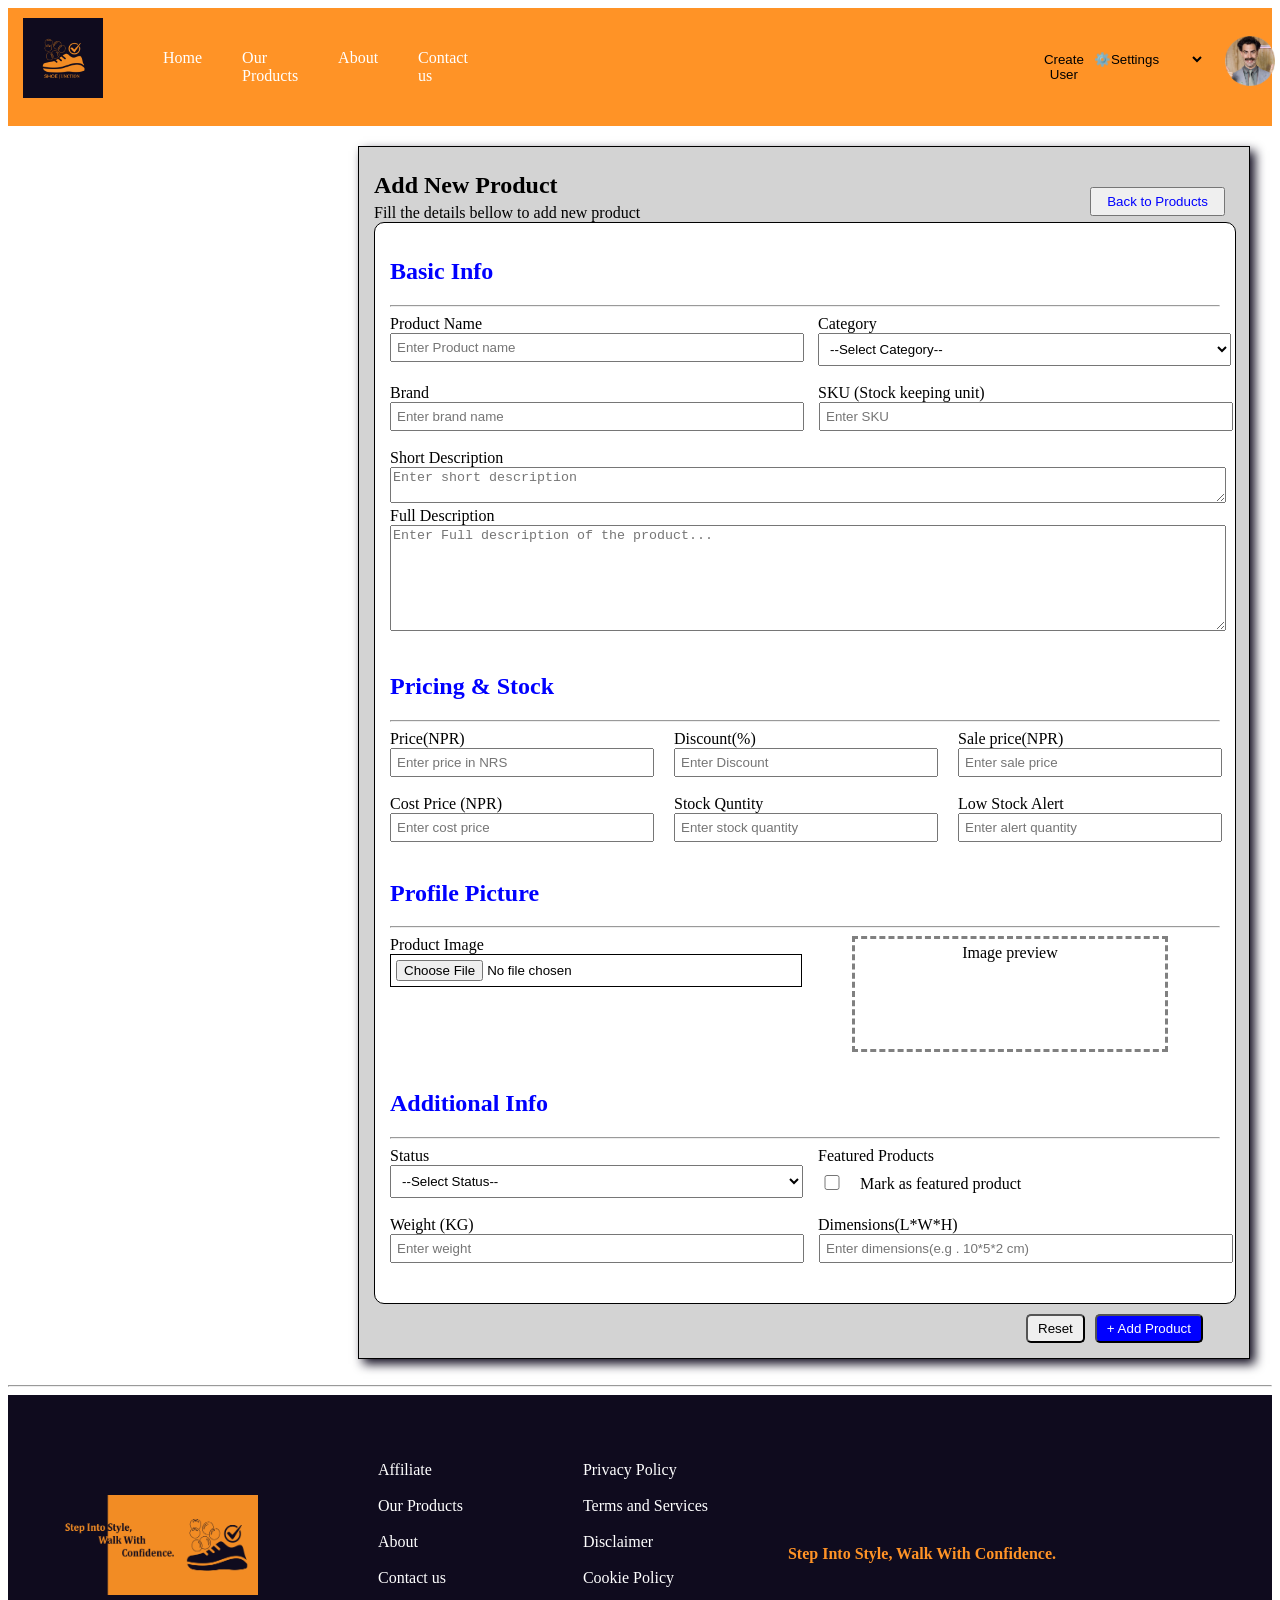
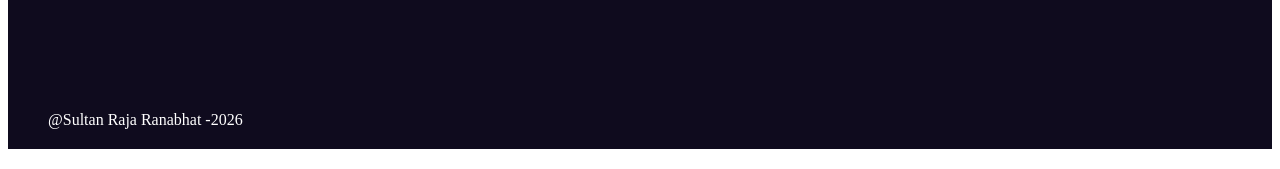
==== Admin/addproduct.html @ 1ad93334 "Shoe ecommerse website login page,signup page,homepage,create user page,add product page completed" ====
<!DOCTYPE html>
<html>
    <head>
        <title>Create New User</title>
        <link rel="stylesheet" href="/style.css"/>
    </head>
    <body >
        <div class="container" >

        <header >
        <div class="header">
            <div>
                <a href="/index.html"><img src="/assets/header logo.png" class="headerlogo" alt="Main Logo" title="Home"/></a>
            </div>

            <div>
            <nav class="navbar">
                <ul>
                    <li><a href="/index.html">Home</a></li>
                    <li><a href="/Pages/Ourproducts.html">Our Products</a></li>
                    <li><a href="/Pages/about.html">About</a></li>
                    <li><a href="/Pages/contact.html">Contact us</a></li>
                </ul>
            </nav>
            </div>
             <div class="headerbutton">
            <button ><a href="/Admin/createuser.html">Create User</a></button>
            </div>
            
            <div class="settings">
                <select> 
                    <option selected disabled>⚙️Settings</option>
                    <option><a href="">👤Profile</a></option>
                    <option><a href="/Login/login.html">🔐Login/Signup</a></option>
                    <option><a href="">👋Logout</a></option>
                </select>
            </div>
            <div>
                <img src="/assets/Profile.png" class="profileimage" alt="profile" title="Profile"/>
                
            </div>
            <div class="logoutbutton">
            <button><a href="">👋Logout</a></button>
            </div>
        </div>
        </header>


        <main>
            <div class="sectiondiv">
            <section>
                <form>
                    <div>
                        <div class="flexdiv">
                            <!--<div class="imagediv">
                                <img src="/assets/login.png"/>
                            </div>-->
                            <div class="creatediv">
                                <h1>Add New Product</h1>
                                <p>Fill the details bellow to add new product</p>
                            </div>
                            <div class="backdiv">
                                <button><a href="/Admin/products.html">Back to Products</a></button>
                            </div>
                        </div>
                    </div>
                    <div class="usermaindiv">
                        
                            <div >
                                <div>
                                    <h2>Basic Info</h2>
                                </div>
                                <hr/>
                                <div class="flexdiv">
                                    <div>
                                        <label>Product Name</label><br/>
                                        <input type="text" placeholder="Enter Product name" required/>
                                    </div>
                                    <br/>
                                    <div class="inputright">
                                        <label class="selectlabel">Category</label><br/>
                                        <select required>
                                            <option selected disabled>--Select Category--</option>
                                            <option></option>
                                            <option></option>
                                            <option></option>
                                        </select>
                                    </div>
                                </div>
                                <br/>
                                <div class="flexdiv">
                                    <div>
                                        <label>Brand</label><br/>
                                        <input type="text" placeholder="Enter brand name"required/>
                                    </div>
                                    <br/>
                                    <div class="inputright">
                                        <label>SKU (Stock keeping unit)</label><br/>
                                        <input type="number" placeholder="Enter SKU"required/>
                                    </div>
                                </div>
                                <br/>
                                <div>
                                    <div>
                                        <label>Short Description</label><br/>
                                        <textarea class="textarea" placeholder="Enter short description" required></textarea>
                                    </div>
                                    <div>
                                        <label>Full Description</label><br/>
                                        <textarea class="bigtextarea" placeholder="Enter Full description of the product..." required></textarea>
                                    </div>
                                    </div>
                                </div>
                                <br/>
                                <div>
                                    <h2>Pricing & Stock</h2>
                                    </div>
                                    <hr/>
                                <div class="tripleflexdiv">
                                    <div >
                                        <label>Price(NPR)</label><br/>
                                        <input type="number" placeholder="Enter price in NRS" required/><br/>
                                    </div>
                                    <br/>
                                    <div class="tripleinputright">
                                        <label>Discount(%)</label><br/>
                                        <input type="number" placeholder="Enter Discount" required/><br/>
                                    </div>
                                    <div class="tripleinputright">
                                        <label>Sale price(NPR)</label><br/>
                                        <input type="number" placeholder="Enter sale price" required/><br/>
                                    </div>
                                </div>
                                    <br/>
                                    <div class="tripleflexdiv">
                                    <div >
                                        <label>Cost Price (NPR)</label><br/>
                                        <input type="number" placeholder="Enter cost price" required/><br/>
                                    </div>
                                    <br/>
                                    <div class="tripleinputright">
                                        <label>Stock Quntity</label><br/>
                                        <input type="number" placeholder="Enter stock quantity" required/><br/>
                                    </div>
                                    <div class="tripleinputright">
                                        <label>Low Stock Alert</label><br/>
                                        <input type="number" placeholder="Enter alert quantity" required/><br/>
                                    </div>
                                </div>
                                    <br/>
                                    
                                    <div>
                                        <h2>Profile Picture</h2>
                                    </div>
                                    <hr/>
                                <div class="flexdiv">
                                    <div>
                                        <label>Product Image</label><br/>
                                        <input class="choosefile" type="file" required/><br/>
                                    </div>
                                    <br/>
                                    <div class="imagepreview">
                                        Image preview
                                    </div>
                                </div>
                                    <br/>
                                    <div>
                                        <h2>Additional Info</h2>
                                    </div>
                                    <hr/>
                                <div class="flexdiv">
                                    <div class="sectionleft">
                                        <label>Status</label><br/>
                                        <select required>
                                            <option selected disabled>--Select Status--</option>
                                            <option>Active</option>
                                            <option>Deactive</option>
                                        </select><br/>
                                    </div>
                                    <br/>
                                    <div class="checkboxinputright">
                                        <label>Featured Products</label><br/>
                                        <div class="checkboxflex">
                                        <input class="checkboxinput" type="checkbox"required/>
                                        <label>Mark as featured product</label>
                                        </div>
                                    </div>
                                </div>
                                    <br/>
                                    <div class="flexdiv">
                                    <div>
                                        <label>Weight (KG)</label><br/>
                                        <input type="number" placeholder="Enter weight" required/><br/>
                                    </div>
                                    <div class="inputright">
                                        <label>Dimensions(L*W*H)</label><br/>
                                        <input type="number" placeholder="Enter dimensions(e.g . 10*5*2 cm)" required/><br/>
                                    </div>
                                    </div>
                                    <br/>
                                
                            </div>
                            <div class="flexdiv">
                                    <div class="reset">
                                        <button type="reset">Reset</button>
                                    </div>
                                    <div class="submit">
                                        <button  type="submit">+ Add Product</button>
                                    </div>
                                </div>
                </form>
                    </div>
            </section>
            </div>


        </main>

<br/><hr/>
        <footer >
            <div class="footer">
                 <div class="footerimagediv">
                <img src="/assets/footer logo.png"/>
            </div>
            

            <div>
                <ul>
                    <li><a href="">Affiliate</a></li><br/>
                    <li><a href="/Pages/Ourproducts.html">Our Products</a></li><br/>
                    <li><a href="/Pages/about.html">About</a></li><br/>
                    <li><a href="/Pages/contact.html">Contact us</a></li><br/>
                </ul>
            </div>
            <div>
               
                <ul>
                    <li><a href="">Privacy Policy</a></li><br/>
                    <li><a href="">Terms and Services</a></li><br/>
                    <li><a href="">Disclaimer</a></li><br/>
                    <li><a href="">Cookie Policy</a></li><br/>
                </ul>
            </div>
            <div>
                <p><b>Step Into Style, Walk With Confidence.</b></p>
            </div>
           
            <br/>
            
</div>
            <div class="copyright">
                <p>@Sultan Raja Ranabhat -2026</p>
            </div>


        </footer>

        </div>
    </body>
</html>
---- style.css ----
.undermaintenance img{
    height: 150px;
    width: 350px;
    margin: 50px;
}
.headerlogo{
    height: 80px;
    width: 80px;
    margin-top: 5px;
    margin-left: 10px;
}
.container{

    margin: 0;
    width: 100% ;
}
.container .profileimage{
    height: 50px;
    width: 50px;
    margin-top: 23px;
}


.herosection{

    width: 100%;
}
.header{
    display: flex;
    background-color: #ff9326;
    padding: 5px;


}
.navbar ul{
    display: flex;
    list-style: none;
    margin-right: 550px;
    


}
.navbar li{
    padding: 20px;
    text-decoration: none;

}

.navbar a{
    text-decoration: none;
    color: white;
}
.container .settings {
    margin-top: 37px;
    margin-right: 20px;
    background-color: #ff9326;

}
.container .settings select{
    background-color: #ff9326;
    border: 0;
}
.container .headerbutton button{
    background-color: #ff9326;
    border: 0;
    margin-top: 38px;
}
.container .headerbutton a{
    text-decoration: none;
    color: black;
}
.container .logoutbutton button{
     background-color: #ff9326;
    border: 0;
    margin-top: 35px;
    margin-left: 10px;

}
.container .logoutbutton a{
    text-decoration: none;
    color: black;
}








.somethingaboutus{
    margin-top: 50px;
    margin-bottom: 50px;
}




.footer{
    display: flex;
    background-color: #0F0B1E;
    padding: 50px;
}
.footer p b{
    color: #ff9326;
}
.footer p{
    margin-top: 100px;
    margin-left: 80px;
}
.footer ul{
    list-style: none;
    margin-left: 80px;
}
.footer a{
    text-decoration: none;
    color: white;
}
.footer img{
    height: 100px;
    width: 200px;
    margin-top: 50px;
}
footer .copyright p{
    color: white;
    
    padding: 20px;
}
footer .copyright{
    margin: 20px;
}
footer{
    background-color: #0F0B1E ;

}
footer{
    width: 100%;
}
.footer .footerimagediv{
    height: 100px;
    width: 200px;
}

.form a{
    text-decoration: none;

}
.form .signinbutton{
    background-color: blue;
    margin-top: 10px;
    padding: 10px;
    padding-left: 20px;
    padding-right: 20px;
    color: white;

}


.form .glogin{
    background-color: white;
    margin-top: 10px;
    padding: 10px;
    padding-left: 20px;
    padding-right: 20px;
    border: solid black 1px ;
    

}
.form .glogin a{
    border: black;
}
.form .rememberme{
    
    display: flex;
}
.formmaindiv{
    border: solid black 1px;
    height: 700px;
    width: 400px;
    margin-top: 30px;
    padding: 30px;
    background-color: white;
    margin-left: 520px;
    border-radius: 25px;
    box-shadow: 5px 5px 10px #0F0B1E;
}

.form img{
    height: 100px;
    width: 100px;
    
}
.form h1{
    text-align: center;
}
.form p{
    text-align: center;
}
.form button{
    width: 100%;
    border-radius: 5px;
}
.form .input input{
    width: 100%;
    padding-top: 8px;
    padding-bottom: 8px;
    margin-top: 3px;
   
    border-color: solid grey 1px;

}
.rememberme .forgotpassword{
    
    margin-left: 170px;
}
.formmaindiv .input label{
    margin-top: 10px;
}
.country select{
    width: 100%;
}


.sectiondiv{
    border: solid black 1px;
    padding: 15px;
    width: 860px;
    background-color: lightgrey;
    margin-left: 350px;
    box-shadow: 5px 5px 10px #0F0B1E;
    margin-top: 20px;
}
.imagediv{
    height: 70px;
    width: 70px;
    display: flex;


}
.usermaindiv{
    height: 1050px;
    width: 830px;
    border: solid black 1px;
    border-radius: 10px;
    padding: 15px;
    background-color: white;
    margin-bottom: 10px;
}
.flexdiv{
    display: flex;
}
.tripleflexdiv{
    display: flex;
}
.creatediv,h1,p{
    margin: 0;
    margin-top: 5px;
}
.userbackdiv{
    margin-left: 350px;
    margin-top: 25px;
    
}
.userbackdiv button{
    padding: 5px;
    padding-left: 15px;
    padding-right: 15px;
    
}
.userbackdiv a{
    text-decoration: none;
    color: blue;
}
.backdiv{
    margin-left: 450px;
    margin-top: 25px;
    
}
.backdiv button{
    padding: 5px;
    padding-left: 15px;
    padding-right: 15px;
    
}
.backdiv a{
    text-decoration: none;
    color: blue;
}
.inputright input{
    margin-left: 15px;


}
.flexdiv input{
    padding: 5px;

}
.tripleflexdiv input{
    padding: 5px;

}
.inputright label{
    margin-left: 14px ;
}
.inputright select{
    margin-left: 14px;
    padding: 7px;
    width: 413px;
}
.inputright .selectlabel{
    margin-left: 14px;
}
.sectiondiv input{
    width: 400px;
}
.tripleinputright{
    margin-left: 20px;
}

.tripleflexdiv input{
    width: 250px;
}
.sectionleft select{
    width: 413px;
    padding: 7px;
}
.textarea{
    width: 100%;
}
.bigtextarea{
    width: 100%;
    height: 100px;
}
.choosefile{
    border: solid black 1px;
}
.imagepreview{
    border: dashed grey 3px;
    margin-left: 50px;
    text-align: center;
    padding: 5px;
    width: 300px;
    height: 100px;
}
.submit{
    margin-left: 10px;
}
.reset{
    margin-left: 652px;
}
.reset button{
    padding: 5px;
    padding-left: 10px;
    padding-right: 10px;
    border-radius: 5px;
}
.submit button{
    padding: 5px;
    padding-left: 10px;
    padding-right: 10px;
    background-color: blue;
    color: white;
    border-radius: 5px;
}
h2{
    color: blue;
}
.checkboxflex{
    display: flex;

}

.checkboxinputright label{
    margin-left: 15px;
}
.checkboxflex .checkboxinput{
    width: 50px;
    margin-top: 10px;
}
.checkboxflex label{
    margin-top: 10px;
    margin-left: 0px;
}
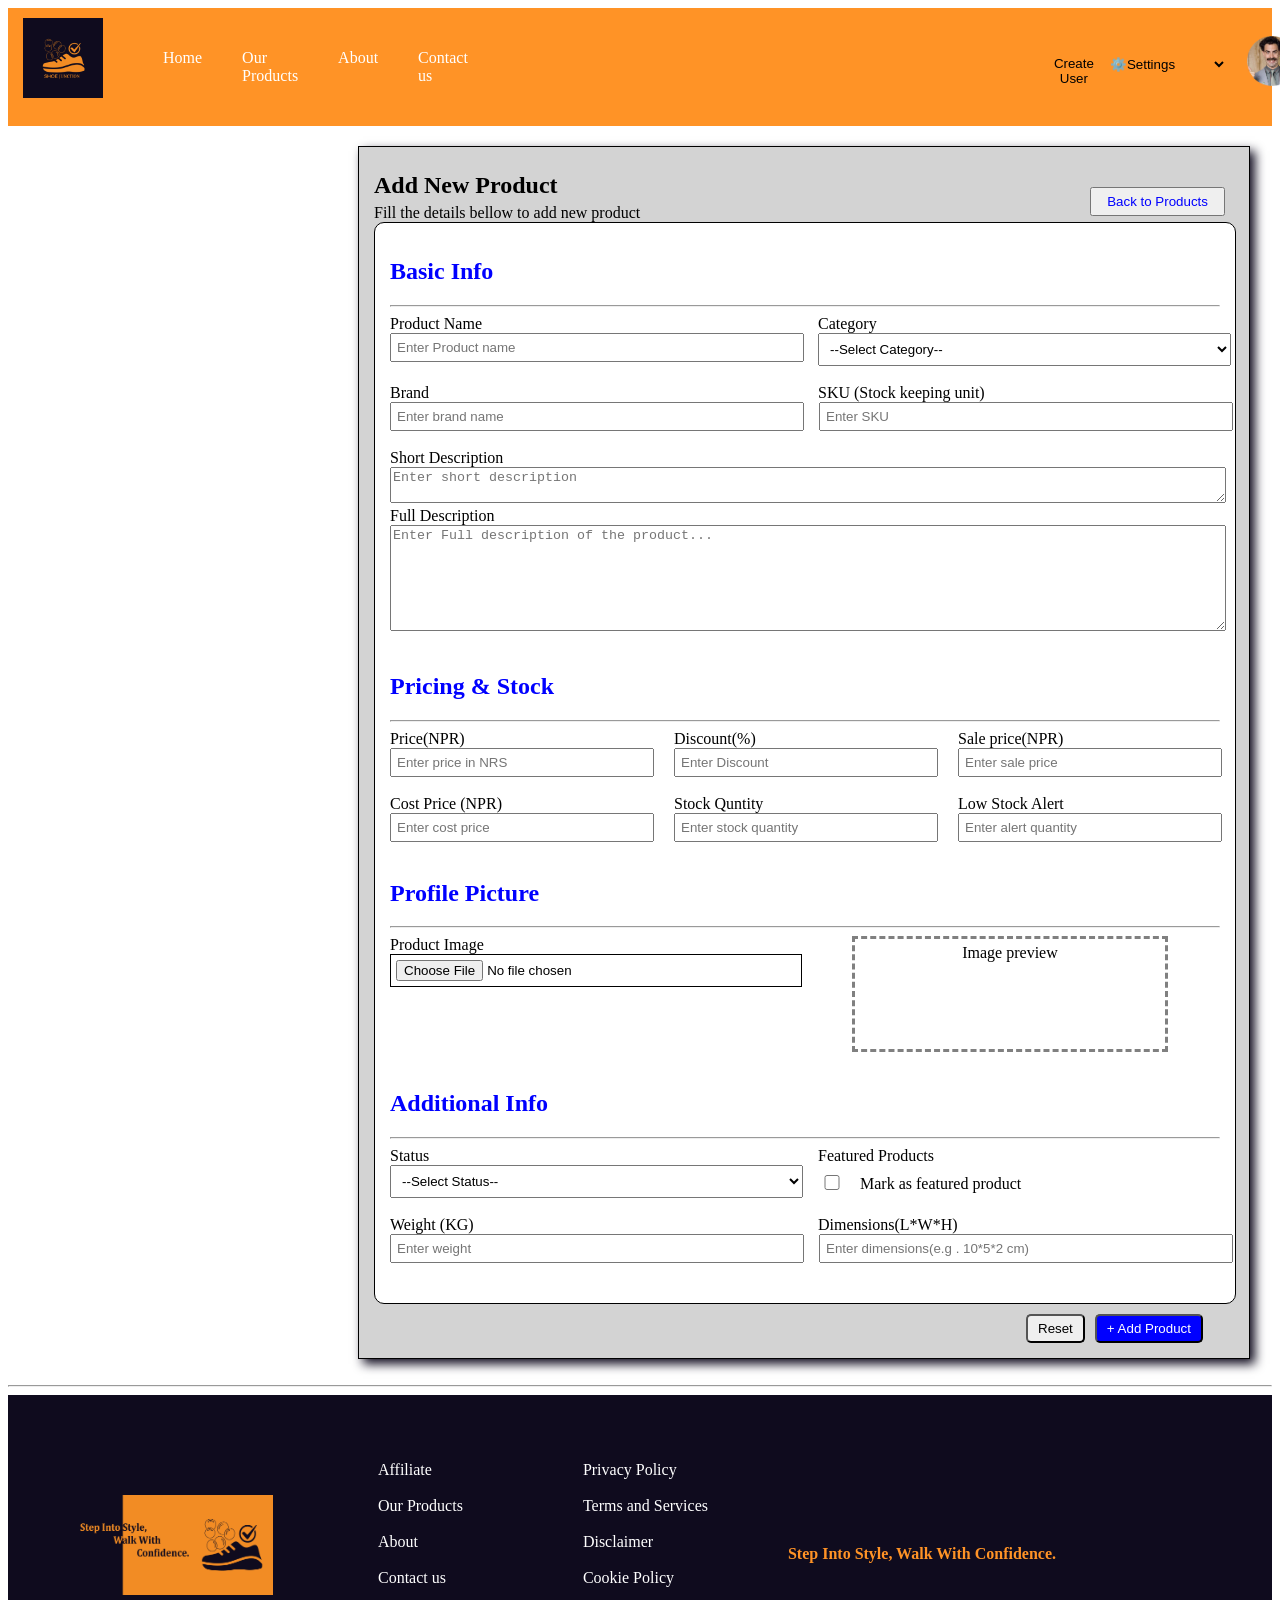
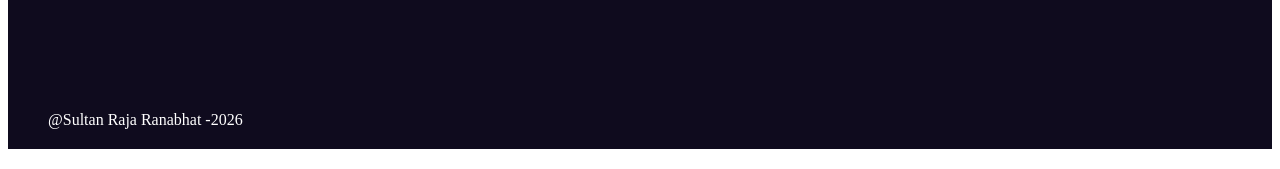
==== commit 73f3c433: "products completed and completed other things here and there" ====
--- a/Admin/addproduct.html
+++ b/Admin/addproduct.html
@@ -40,7 +40,7 @@
                 
             </div>
             <div class="logoutbutton">
-            <button><a href="">👋Logout</a></button>
+            <button><a href="/Admin/products.html">View Products</a></button>
             </div>
         </div>
         </header>
--- a/style.css
+++ b/style.css
@@ -2,6 +2,9 @@
     height: 150px;
     width: 350px;
     margin: 50px;
+}
+.header .headerbutton,.settings,.profileimage,.logoutbutton{
+    margin-left: auto;
 }
 .headerlogo{
     height: 80px;
@@ -21,9 +24,11 @@
 }
 
 
-.herosection{
-
-    width: 100%;
+.herosection img{
+
+    width: 100%;
+    height: auto;
+    margin: 0;
 }
 .header{
     display: flex;
@@ -35,7 +40,8 @@
 .navbar ul{
     display: flex;
     list-style: none;
-    margin-right: 550px;
+    margin-right: 560px;
+    
     
 
 
@@ -43,6 +49,8 @@
 .navbar li{
     padding: 20px;
     text-decoration: none;
+    
+    
 
 }
 
@@ -63,14 +71,18 @@
 .container .headerbutton button{
     background-color: #ff9326;
     border: 0;
-    margin-top: 38px;
+    margin-top: 42px;
+    margin-left: auto;
+}
+.headerbutton{
+    margin-left: auto;
 }
 .container .headerbutton a{
     text-decoration: none;
     color: black;
 }
 .container .logoutbutton button{
-     background-color: #ff9326;
+    background-color: #ff9326;
     border: 0;
     margin-top: 35px;
     margin-left: 10px;
@@ -380,4 +392,75 @@
 .checkboxflex label{
     margin-top: 10px;
     margin-left: 0px;
-}+}
+.userflexdiv img{
+    height: 80px;
+    width: 80px;
+    margin: 0;
+}
+.userflexdiv{
+    display: flex;
+    
+}
+
+.table{
+    border: solid black 1px;
+    width: 100%;
+}
+.table tr,td,th{
+    border: solid black 1px;
+    text-align: center;
+}
+.userflexdiv2{
+    display: flex;
+}
+.tablediv td,img{
+    height: 40px;
+    width: 40px;
+    margin-left: 15px;
+}
+.tdflexdiv {
+    display: flex;
+}
+.namediv{
+    margin-left: 10px;
+}
+.addbutton a{
+    text-decoration: none;
+    color: white;
+}
+.addbutton button{
+    background-color: blue;
+    border-radius: 8px;
+    padding: 8px;
+    padding-left: 15px;
+    padding-right: 15px;
+    
+    margin-top: 20px;
+}
+.addbutton{
+    margin-left: auto;
+}
+.userflexdiv2 input,select{
+    padding: 6px;
+}
+.userflexdiv2 input{
+    width: 500px;
+}
+.userflexdiv2 select{
+    width: 200px;
+    margin-left: 15px;
+}
+.userresetbutton{
+    
+    margin-left: auto;
+
+}
+.userresetbutton button{
+    padding: 6px;
+    background-color: white;
+    border: solid black 1px;
+    padding-left: 15px;
+    padding-right: 15px;
+    border-radius: 5px;
+}
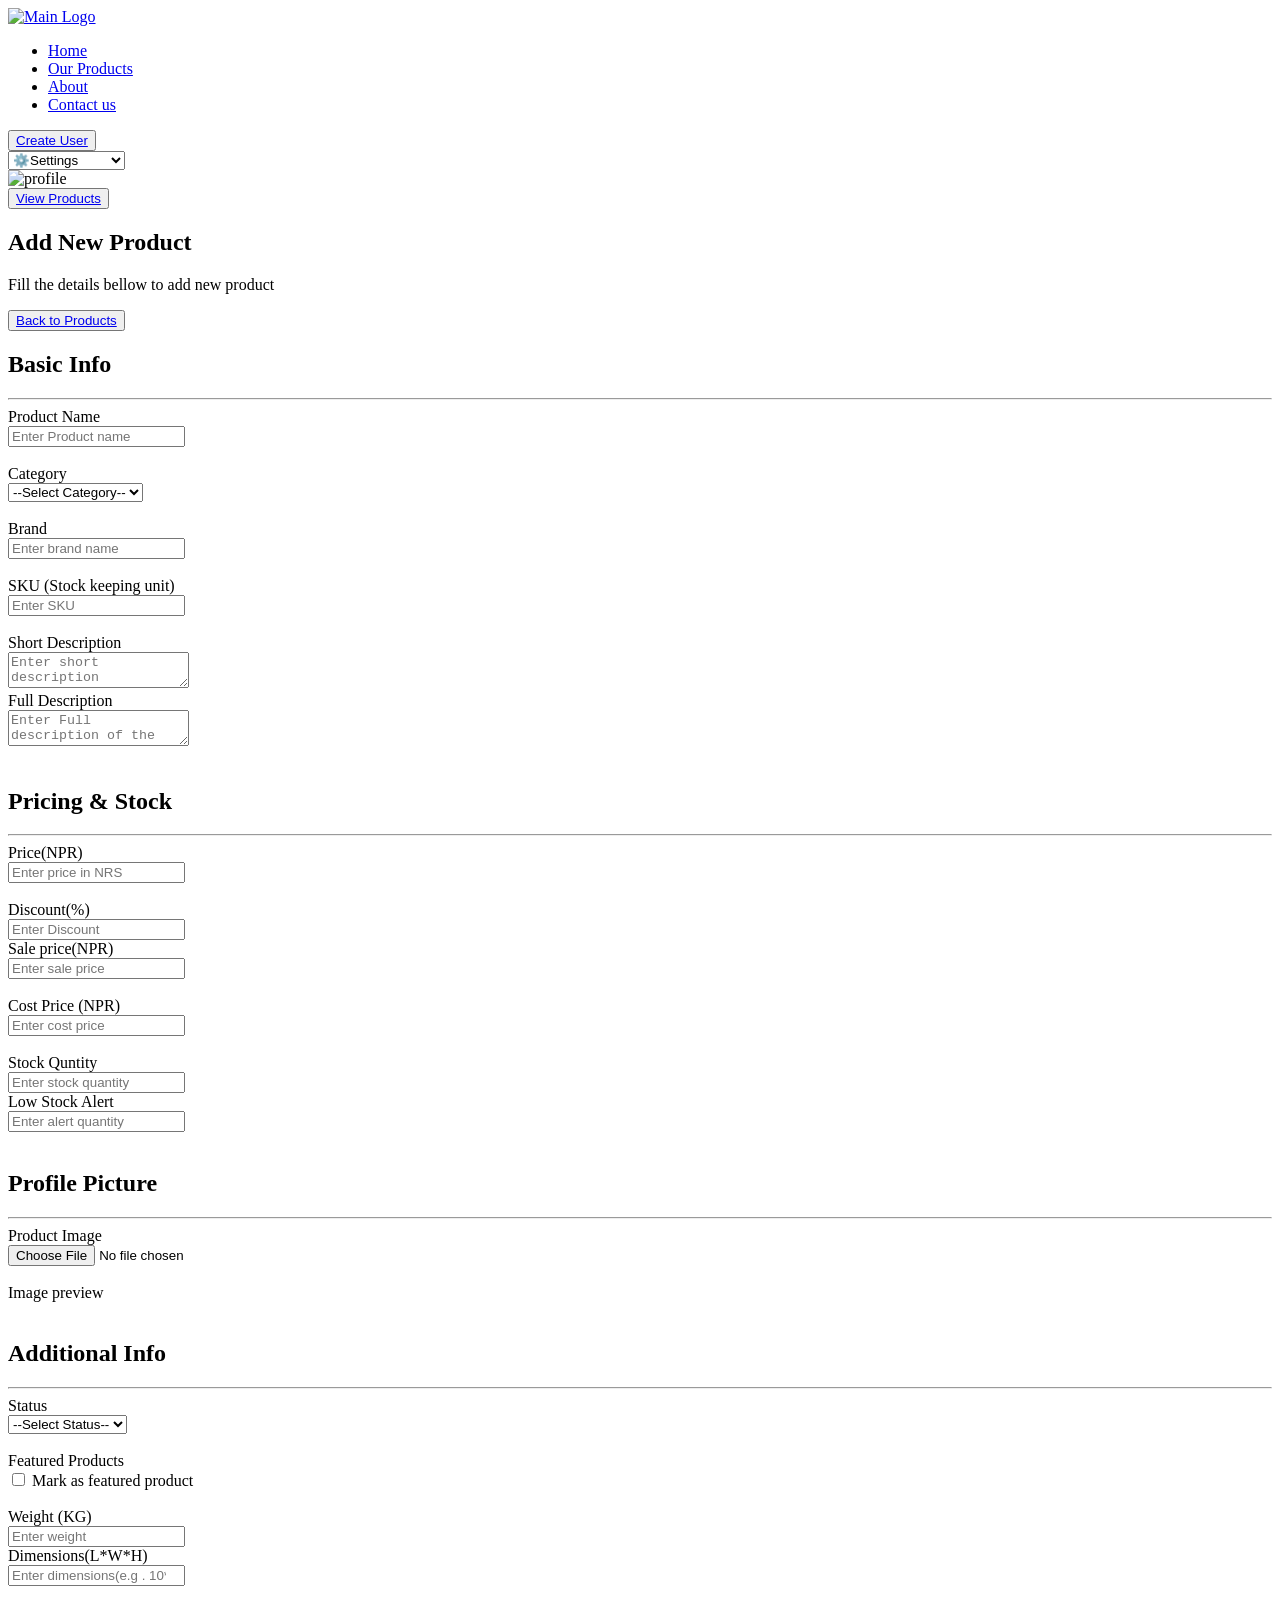
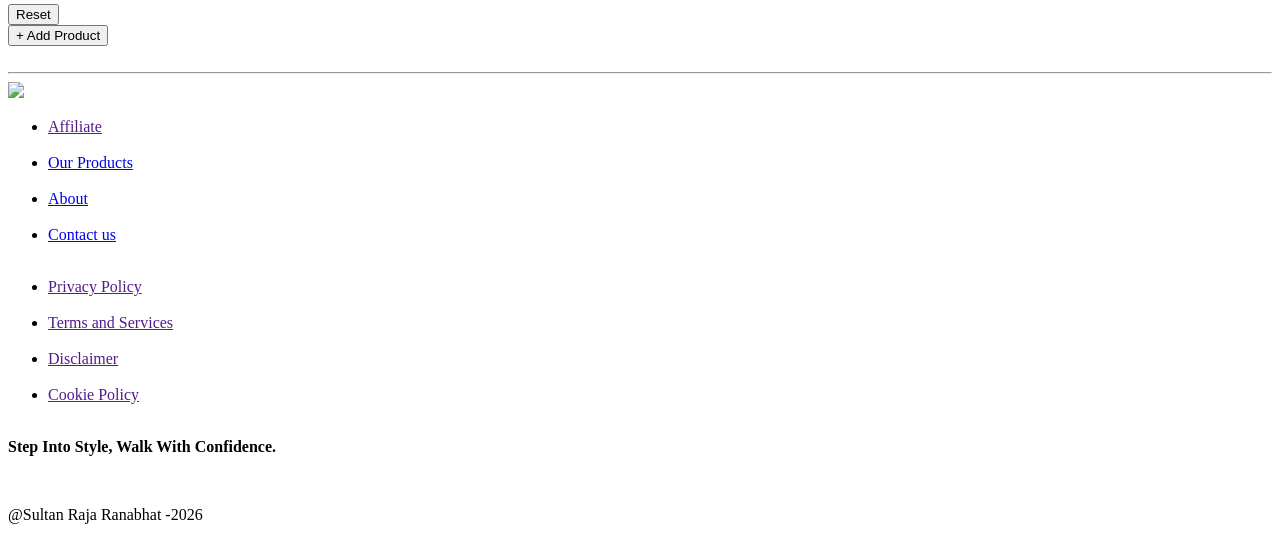
==== commit 65821512: "link modified" ====
--- a/Admin/addproduct.html
+++ b/Admin/addproduct.html
@@ -2,7 +2,7 @@
 <html>
     <head>
         <title>Create New User</title>
-        <link rel="stylesheet" href="/style.css"/>
+        <link rel="stylesheet" href="./style.css"/>
     </head>
     <body >
         <div class="container" >
@@ -10,37 +10,37 @@
         <header >
         <div class="header">
             <div>
-                <a href="/index.html"><img src="/assets/header logo.png" class="headerlogo" alt="Main Logo" title="Home"/></a>
+                <a href="./index.html"><img src="./assets/header logo.png" class="headerlogo" alt="Main Logo" title="Home"/></a>
             </div>
 
             <div>
             <nav class="navbar">
                 <ul>
-                    <li><a href="/index.html">Home</a></li>
-                    <li><a href="/Pages/Ourproducts.html">Our Products</a></li>
-                    <li><a href="/Pages/about.html">About</a></li>
-                    <li><a href="/Pages/contact.html">Contact us</a></li>
+                    <li><a href="./index.html">Home</a></li>
+                    <li><a href="./Pages/Ourproducts.html">Our Products</a></li>
+                    <li><a href="./Pages/about.html">About</a></li>
+                    <li><a href="./Pages/contact.html">Contact us</a></li>
                 </ul>
             </nav>
             </div>
              <div class="headerbutton">
-            <button ><a href="/Admin/createuser.html">Create User</a></button>
+            <button ><a href="./Admin/createuser.html">Create User</a></button>
             </div>
             
             <div class="settings">
                 <select> 
                     <option selected disabled>⚙️Settings</option>
                     <option><a href="">👤Profile</a></option>
-                    <option><a href="/Login/login.html">🔐Login/Signup</a></option>
+                    <option><a href="./Login/login.html">🔐Login/Signup</a></option>
                     <option><a href="">👋Logout</a></option>
                 </select>
             </div>
             <div>
-                <img src="/assets/Profile.png" class="profileimage" alt="profile" title="Profile"/>
+                <img src="./assets/Profile.png" class="profileimage" alt="profile" title="Profile"/>
                 
             </div>
             <div class="logoutbutton">
-            <button><a href="/Admin/products.html">View Products</a></button>
+            <button><a href="./Admin/products.html">View Products</a></button>
             </div>
         </div>
         </header>
@@ -60,7 +60,7 @@
                                 <p>Fill the details bellow to add new product</p>
                             </div>
                             <div class="backdiv">
-                                <button><a href="/Admin/products.html">Back to Products</a></button>
+                                <button><a href="./Admin/products.html">Back to Products</a></button>
                             </div>
                         </div>
                     </div>
@@ -220,16 +220,16 @@
         <footer >
             <div class="footer">
                  <div class="footerimagediv">
-                <img src="/assets/footer logo.png"/>
+                <img src="./assets/footer logo.png"/>
             </div>
             
 
             <div>
                 <ul>
                     <li><a href="">Affiliate</a></li><br/>
-                    <li><a href="/Pages/Ourproducts.html">Our Products</a></li><br/>
-                    <li><a href="/Pages/about.html">About</a></li><br/>
-                    <li><a href="/Pages/contact.html">Contact us</a></li><br/>
+                    <li><a href="./Pages/Ourproducts.html">Our Products</a></li><br/>
+                    <li><a href="./Pages/about.html">About</a></li><br/>
+                    <li><a href="./Pages/contact.html">Contact us</a></li><br/>
                 </ul>
             </div>
             <div>
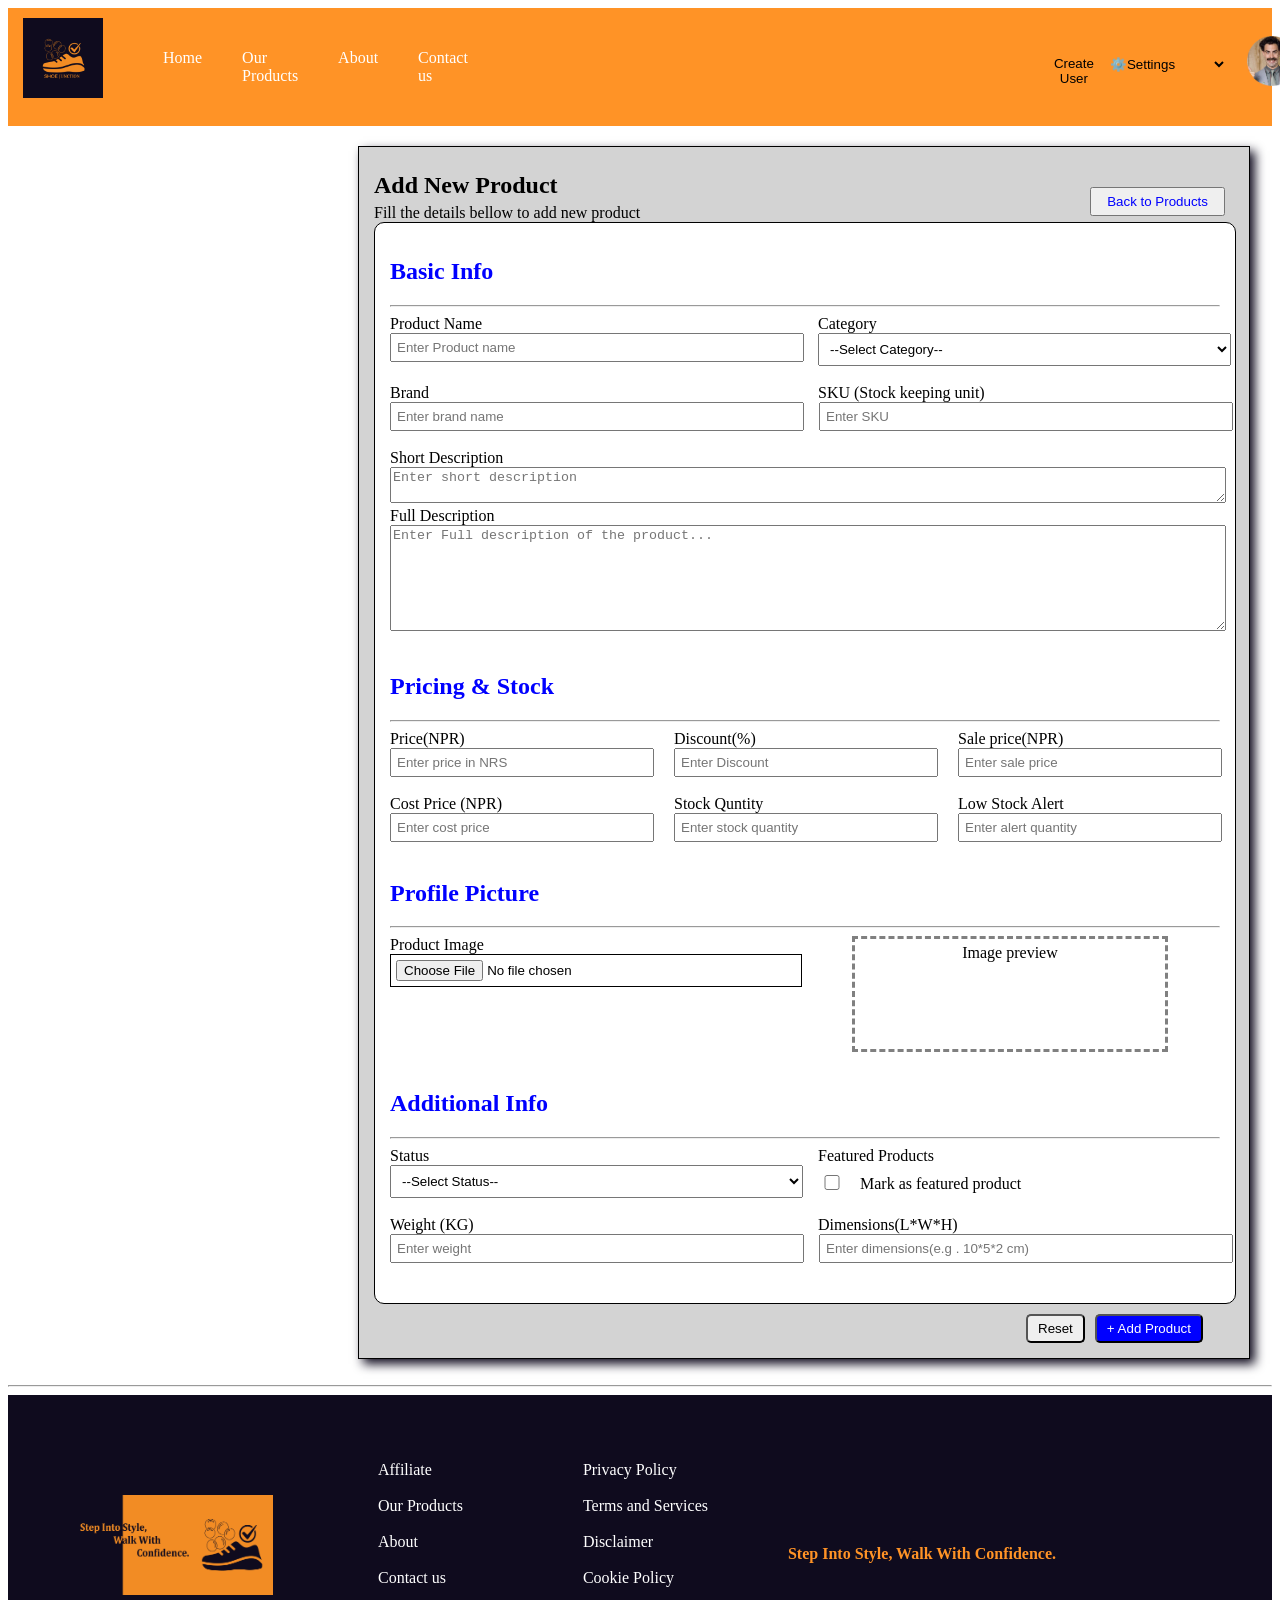
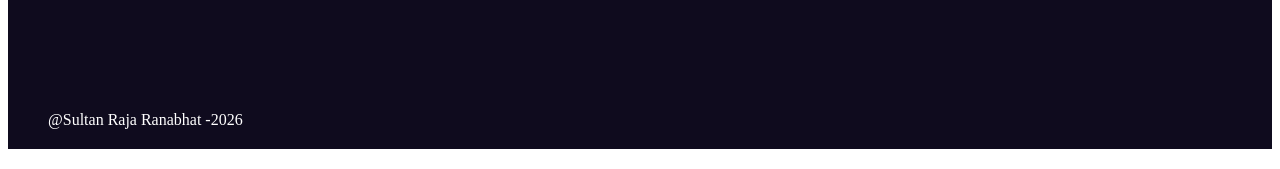
==== commit 1f229d6d: "double dot on all links" ====
--- a/Admin/addproduct.html
+++ b/Admin/addproduct.html
@@ -2,7 +2,7 @@
 <html>
     <head>
         <title>Create New User</title>
-        <link rel="stylesheet" href="./style.css"/>
+        <link rel="stylesheet" href="../style.css"/>
     </head>
     <body >
         <div class="container" >
@@ -10,37 +10,37 @@
         <header >
         <div class="header">
             <div>
-                <a href="./index.html"><img src="./assets/header logo.png" class="headerlogo" alt="Main Logo" title="Home"/></a>
+                <a href="../index.html"><img src="../assets/header logo.png" class="headerlogo" alt="Main Logo" title="Home"/></a>
             </div>
 
             <div>
             <nav class="navbar">
                 <ul>
-                    <li><a href="./index.html">Home</a></li>
-                    <li><a href="./Pages/Ourproducts.html">Our Products</a></li>
-                    <li><a href="./Pages/about.html">About</a></li>
-                    <li><a href="./Pages/contact.html">Contact us</a></li>
+                    <li><a href="../index.html">Home</a></li>
+                    <li><a href="../Pages/Ourproducts.html">Our Products</a></li>
+                    <li><a href="../Pages/about.html">About</a></li>
+                    <li><a href="../Pages/contact.html">Contact us</a></li>
                 </ul>
             </nav>
             </div>
              <div class="headerbutton">
-            <button ><a href="./Admin/createuser.html">Create User</a></button>
+            <button ><a href="../Admin/createuser.html">Create User</a></button>
             </div>
             
             <div class="settings">
                 <select> 
                     <option selected disabled>⚙️Settings</option>
                     <option><a href="">👤Profile</a></option>
-                    <option><a href="./Login/login.html">🔐Login/Signup</a></option>
+                    <option><a href="../Login/login.html">🔐Login/Signup</a></option>
                     <option><a href="">👋Logout</a></option>
                 </select>
             </div>
             <div>
-                <img src="./assets/Profile.png" class="profileimage" alt="profile" title="Profile"/>
+                <img src="../assets/Profile.png" class="profileimage" alt="profile" title="Profile"/>
                 
             </div>
             <div class="logoutbutton">
-            <button><a href="./Admin/products.html">View Products</a></button>
+            <button><a href="../Admin/products.html">View Products</a></button>
             </div>
         </div>
         </header>
@@ -60,7 +60,7 @@
                                 <p>Fill the details bellow to add new product</p>
                             </div>
                             <div class="backdiv">
-                                <button><a href="./Admin/products.html">Back to Products</a></button>
+                                <button><a href="../Admin/products.html">Back to Products</a></button>
                             </div>
                         </div>
                     </div>
@@ -220,16 +220,16 @@
         <footer >
             <div class="footer">
                  <div class="footerimagediv">
-                <img src="./assets/footer logo.png"/>
+                <img src="../assets/footer logo.png"/>
             </div>
             
 
             <div>
                 <ul>
                     <li><a href="">Affiliate</a></li><br/>
-                    <li><a href="./Pages/Ourproducts.html">Our Products</a></li><br/>
-                    <li><a href="./Pages/about.html">About</a></li><br/>
-                    <li><a href="./Pages/contact.html">Contact us</a></li><br/>
+                    <li><a href="../Pages/Ourproducts.html">Our Products</a></li><br/>
+                    <li><a href="../Pages/about.html">About</a></li><br/>
+                    <li><a href="../Pages/contact.html">Contact us</a></li><br/>
                 </ul>
             </div>
             <div>
--- a/style.css
+++ b/style.css
@@ -0,0 +1,466 @@
+.undermaintenance img{
+    height: 150px;
+    width: 350px;
+    margin: 50px;
+}
+.header .headerbutton,.settings,.profileimage,.logoutbutton{
+    margin-left: auto;
+}
+.headerlogo{
+    height: 80px;
+    width: 80px;
+    margin-top: 5px;
+    margin-left: 10px;
+}
+.container{
+
+    margin: 0;
+    width: 100% ;
+}
+.container .profileimage{
+    height: 50px;
+    width: 50px;
+    margin-top: 23px;
+}
+
+
+.herosection img{
+
+    width: 100%;
+    height: auto;
+    margin: 0;
+}
+.header{
+    display: flex;
+    background-color: #ff9326;
+    padding: 5px;
+
+
+}
+.navbar ul{
+    display: flex;
+    list-style: none;
+    margin-right: 560px;
+    
+    
+
+
+}
+.navbar li{
+    padding: 20px;
+    text-decoration: none;
+    
+    
+
+}
+
+.navbar a{
+    text-decoration: none;
+    color: white;
+}
+.container .settings {
+    margin-top: 37px;
+    margin-right: 20px;
+    background-color: #ff9326;
+
+}
+.container .settings select{
+    background-color: #ff9326;
+    border: 0;
+}
+.container .headerbutton button{
+    background-color: #ff9326;
+    border: 0;
+    margin-top: 42px;
+    margin-left: auto;
+}
+.headerbutton{
+    margin-left: auto;
+}
+.container .headerbutton a{
+    text-decoration: none;
+    color: black;
+}
+.container .logoutbutton button{
+    background-color: #ff9326;
+    border: 0;
+    margin-top: 35px;
+    margin-left: 10px;
+
+}
+.container .logoutbutton a{
+    text-decoration: none;
+    color: black;
+}
+
+
+
+
+
+
+
+
+.somethingaboutus{
+    margin-top: 50px;
+    margin-bottom: 50px;
+}
+
+
+
+
+.footer{
+    display: flex;
+    background-color: #0F0B1E;
+    padding: 50px;
+}
+.footer p b{
+    color: #ff9326;
+}
+.footer p{
+    margin-top: 100px;
+    margin-left: 80px;
+}
+.footer ul{
+    list-style: none;
+    margin-left: 80px;
+}
+.footer a{
+    text-decoration: none;
+    color: white;
+}
+.footer img{
+    height: 100px;
+    width: 200px;
+    margin-top: 50px;
+}
+footer .copyright p{
+    color: white;
+    
+    padding: 20px;
+}
+footer .copyright{
+    margin: 20px;
+}
+footer{
+    background-color: #0F0B1E ;
+
+}
+footer{
+    width: 100%;
+}
+.footer .footerimagediv{
+    height: 100px;
+    width: 200px;
+}
+
+.form a{
+    text-decoration: none;
+
+}
+.form .signinbutton{
+    background-color: blue;
+    margin-top: 10px;
+    padding: 10px;
+    padding-left: 20px;
+    padding-right: 20px;
+    color: white;
+
+}
+
+
+.form .glogin{
+    background-color: white;
+    margin-top: 10px;
+    padding: 10px;
+    padding-left: 20px;
+    padding-right: 20px;
+    border: solid black 1px ;
+    
+
+}
+.form .glogin a{
+    border: black;
+}
+.form .rememberme{
+    
+    display: flex;
+}
+.formmaindiv{
+    border: solid black 1px;
+    height: 700px;
+    width: 400px;
+    margin-top: 30px;
+    padding: 30px;
+    background-color: white;
+    margin-left: 520px;
+    border-radius: 25px;
+    box-shadow: 5px 5px 10px #0F0B1E;
+}
+
+.form img{
+    height: 100px;
+    width: 100px;
+    
+}
+.form h1{
+    text-align: center;
+}
+.form p{
+    text-align: center;
+}
+.form button{
+    width: 100%;
+    border-radius: 5px;
+}
+.form .input input{
+    width: 100%;
+    padding-top: 8px;
+    padding-bottom: 8px;
+    margin-top: 3px;
+   
+    border-color: solid grey 1px;
+
+}
+.rememberme .forgotpassword{
+    
+    margin-left: 170px;
+}
+.formmaindiv .input label{
+    margin-top: 10px;
+}
+.country select{
+    width: 100%;
+}
+
+
+.sectiondiv{
+    border: solid black 1px;
+    padding: 15px;
+    width: 860px;
+    background-color: lightgrey;
+    margin-left: 350px;
+    box-shadow: 5px 5px 10px #0F0B1E;
+    margin-top: 20px;
+}
+.imagediv{
+    height: 70px;
+    width: 70px;
+    display: flex;
+
+
+}
+.usermaindiv{
+    height: 1050px;
+    width: 830px;
+    border: solid black 1px;
+    border-radius: 10px;
+    padding: 15px;
+    background-color: white;
+    margin-bottom: 10px;
+}
+.flexdiv{
+    display: flex;
+}
+.tripleflexdiv{
+    display: flex;
+}
+.creatediv,h1,p{
+    margin: 0;
+    margin-top: 5px;
+}
+.userbackdiv{
+    margin-left: 350px;
+    margin-top: 25px;
+    
+}
+.userbackdiv button{
+    padding: 5px;
+    padding-left: 15px;
+    padding-right: 15px;
+    
+}
+.userbackdiv a{
+    text-decoration: none;
+    color: blue;
+}
+.backdiv{
+    margin-left: 450px;
+    margin-top: 25px;
+    
+}
+.backdiv button{
+    padding: 5px;
+    padding-left: 15px;
+    padding-right: 15px;
+    
+}
+.backdiv a{
+    text-decoration: none;
+    color: blue;
+}
+.inputright input{
+    margin-left: 15px;
+
+
+}
+.flexdiv input{
+    padding: 5px;
+
+}
+.tripleflexdiv input{
+    padding: 5px;
+
+}
+.inputright label{
+    margin-left: 14px ;
+}
+.inputright select{
+    margin-left: 14px;
+    padding: 7px;
+    width: 413px;
+}
+.inputright .selectlabel{
+    margin-left: 14px;
+}
+.sectiondiv input{
+    width: 400px;
+}
+.tripleinputright{
+    margin-left: 20px;
+}
+
+.tripleflexdiv input{
+    width: 250px;
+}
+.sectionleft select{
+    width: 413px;
+    padding: 7px;
+}
+.textarea{
+    width: 100%;
+}
+.bigtextarea{
+    width: 100%;
+    height: 100px;
+}
+.choosefile{
+    border: solid black 1px;
+}
+.imagepreview{
+    border: dashed grey 3px;
+    margin-left: 50px;
+    text-align: center;
+    padding: 5px;
+    width: 300px;
+    height: 100px;
+}
+.submit{
+    margin-left: 10px;
+}
+.reset{
+    margin-left: 652px;
+}
+.reset button{
+    padding: 5px;
+    padding-left: 10px;
+    padding-right: 10px;
+    border-radius: 5px;
+}
+.submit button{
+    padding: 5px;
+    padding-left: 10px;
+    padding-right: 10px;
+    background-color: blue;
+    color: white;
+    border-radius: 5px;
+}
+h2{
+    color: blue;
+}
+.checkboxflex{
+    display: flex;
+
+}
+
+.checkboxinputright label{
+    margin-left: 15px;
+}
+.checkboxflex .checkboxinput{
+    width: 50px;
+    margin-top: 10px;
+}
+.checkboxflex label{
+    margin-top: 10px;
+    margin-left: 0px;
+}
+.userflexdiv img{
+    height: 80px;
+    width: 80px;
+    margin: 0;
+}
+.userflexdiv{
+    display: flex;
+    
+}
+
+.table{
+    border: solid black 1px;
+    width: 100%;
+}
+.table tr,td,th{
+    border: solid black 1px;
+    text-align: center;
+}
+.userflexdiv2{
+    display: flex;
+}
+.tablediv td,img{
+    height: 40px;
+    width: 40px;
+    margin-left: 15px;
+}
+.tdflexdiv {
+    display: flex;
+}
+.namediv{
+    margin-left: 10px;
+}
+.addbutton a{
+    text-decoration: none;
+    color: white;
+}
+.addbutton button{
+    background-color: blue;
+    border-radius: 8px;
+    padding: 8px;
+    padding-left: 15px;
+    padding-right: 15px;
+    
+    margin-top: 20px;
+}
+.addbutton{
+    margin-left: auto;
+}
+.userflexdiv2 input,select{
+    padding: 6px;
+}
+.userflexdiv2 input{
+    width: 500px;
+}
+.userflexdiv2 select{
+    width: 200px;
+    margin-left: 15px;
+}
+.userresetbutton{
+    
+    margin-left: auto;
+
+}
+.userresetbutton button{
+    padding: 6px;
+    background-color: white;
+    border: solid black 1px;
+    padding-left: 15px;
+    padding-right: 15px;
+    border-radius: 5px;
+}
